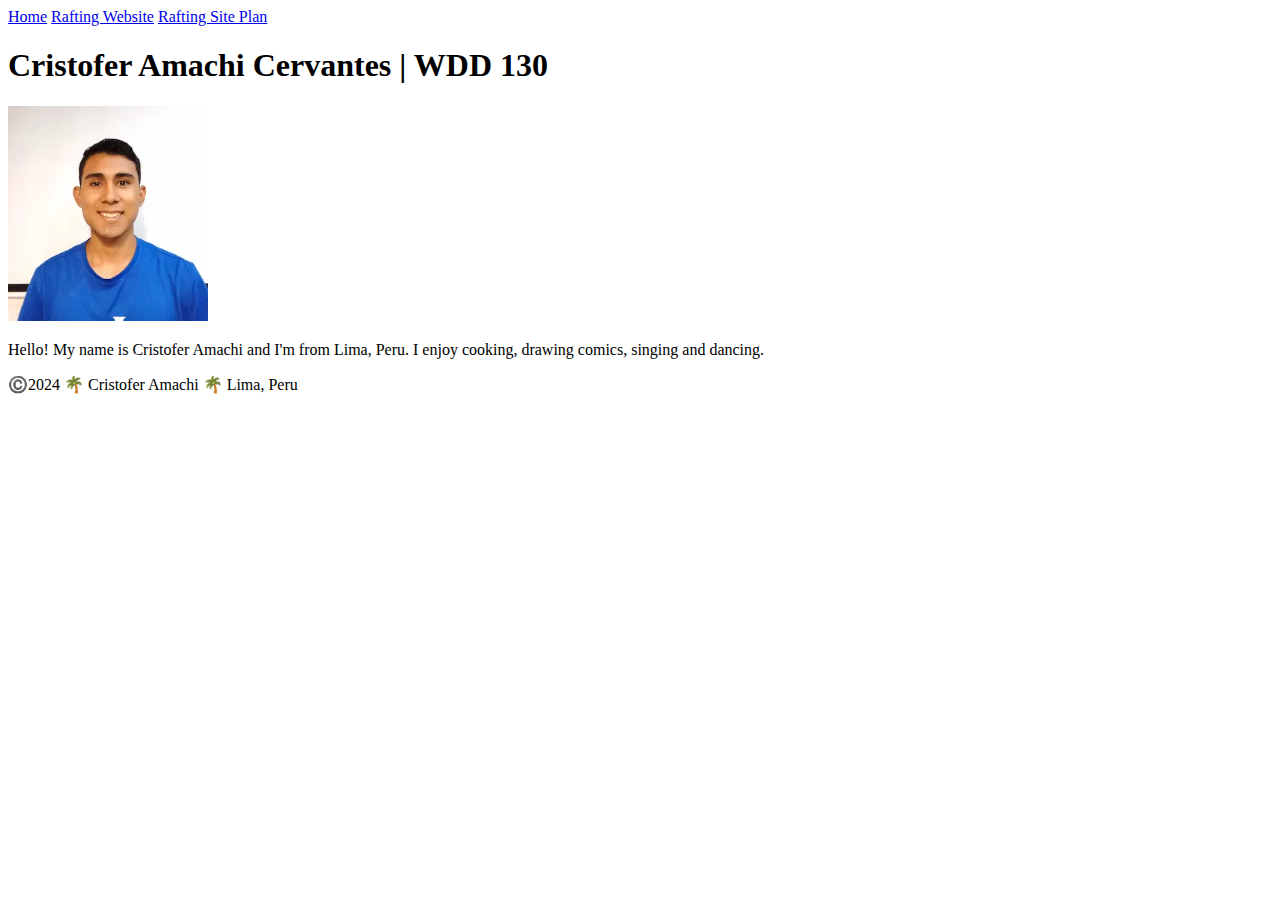
==== index.html @ 7fa09099 "first commit" ====
<!DOCTYPE html>
<html lang="en-US">
    <head>
        <meta charset="utf-8">
        <meta name="viewport" content="width=device-width, initial-scale=1.0">
        <title>Cristofer Amachi | WDD 130</title>
    </head>
    <body>
        <header>
            <nav>
                <a href="#">Home</a>
                <a href="wrr/">Rafting Website</a>
                <a href="wrr/site-plan-rafting.html">Rafting Site Plan</a>
            </nav>
        </header>
        <main>
            <h1>Cristofer Amachi Cervantes | WDD 130</h1>
            <img src="images/profile.webp" alt="Cristofer Amachi" width="200">
            <p>Hello! My name is Cristofer Amachi and I'm from Lima, Peru. I enjoy cooking, drawing comics, singing and dancing.</p>
        </main>
        <footer>
            <p>©️2024 🌴 Cristofer Amachi 🌴 Lima, Peru</p>
        </footer>
    </body>
</html>
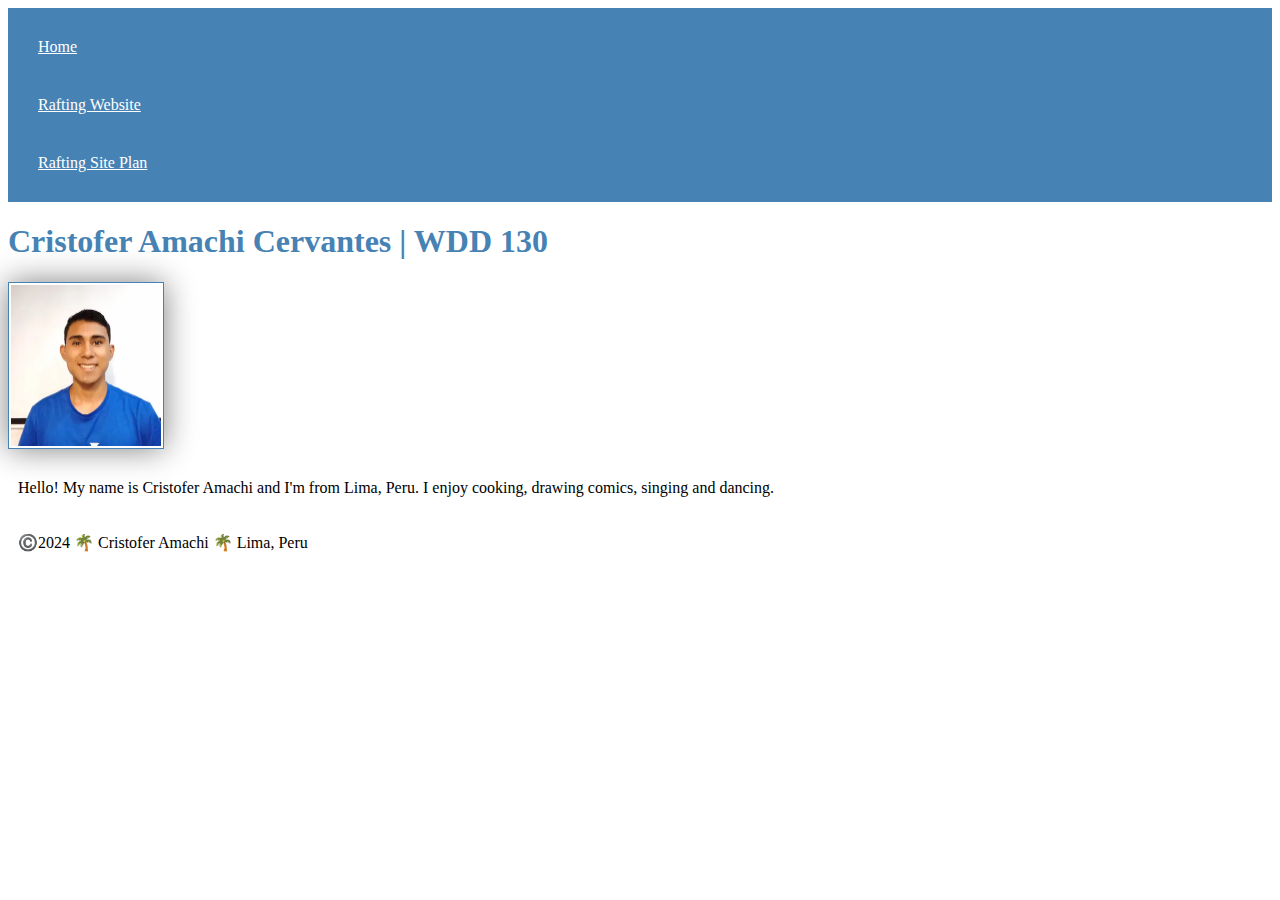
==== commit 9f39ec55: "styles added" ====
--- a/index.html
+++ b/index.html
@@ -4,6 +4,7 @@
         <meta charset="utf-8">
         <meta name="viewport" content="width=device-width, initial-scale=1.0">
         <title>Cristofer Amachi | WDD 130</title>
+        <link rel="stylesheet" href="styles/styles.css">
     </head>
     <body>
         <header>
--- a/styles/styles.css
+++ b/styles/styles.css
@@ -0,0 +1,27 @@
+nav {
+    background-color: steelblue;
+    padding: 10px;
+}
+
+nav a {
+    color: white;
+    display: block;
+    padding: 20px;
+}
+
+h1 {
+    color: steelblue;
+}
+
+img {
+    width: 150px;
+    height: auto;
+    border: 1px solid steelblue;
+    padding: 2px;
+    box-shadow: 0 0 30px gray;
+
+}
+
+p {
+    padding: 10px;
+}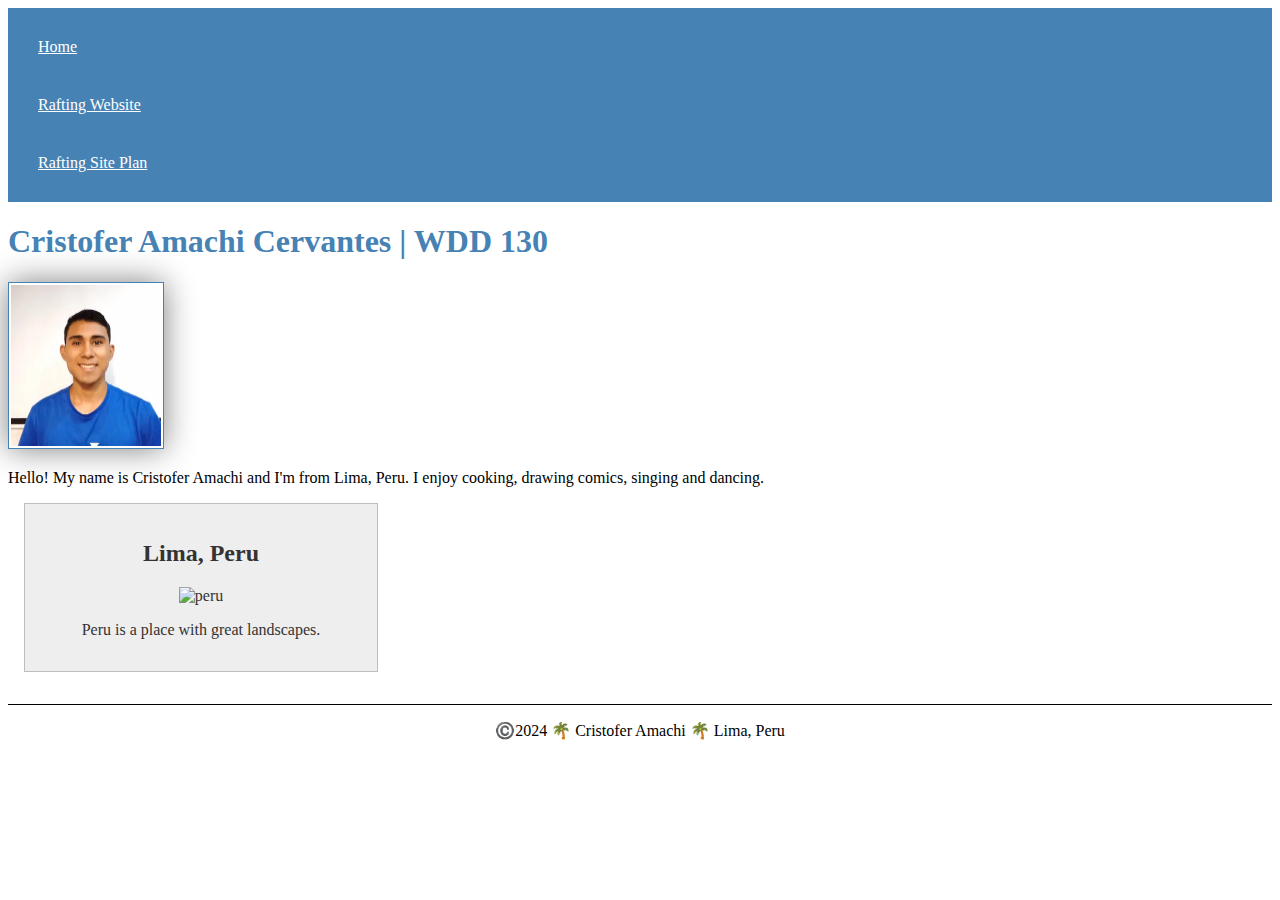
==== commit 04ee3697: "aside element and style added" ====
--- a/index.html
+++ b/index.html
@@ -4,6 +4,8 @@
         <meta charset="utf-8">
         <meta name="viewport" content="width=device-width, initial-scale=1.0">
         <title>Cristofer Amachi | WDD 130</title>
+        <meta name="description" content="Cristofer Amachi, WDD130, showing my progress developing my own web site">
+        <meta name="author" content="Cristofer Amachi">
         <link rel="stylesheet" href="styles/styles.css">
     </head>
     <body>
@@ -19,6 +21,11 @@
             <img src="images/profile.webp" alt="Cristofer Amachi" width="200">
             <p>Hello! My name is Cristofer Amachi and I'm from Lima, Peru. I enjoy cooking, drawing comics, singing and dancing.</p>
         </main>
+        <aside>
+            <h2>Lima, Peru</h2>
+            <img src="https://upload.wikimedia.org/wikipedia/commons/thumb/c/cf/Flag_of_Peru.svg/255px-Flag_of_Peru.svg.png" alt="peru">
+            <p>Peru is a place with great landscapes.</p>
+        </aside>
         <footer>
             <p>©️2024 🌴 Cristofer Amachi 🌴 Lima, Peru</p>
         </footer>
--- a/styles/styles.css
+++ b/styles/styles.css
@@ -1,3 +1,17 @@
+@font-face {
+    font-family: 'rock_saltregular';
+    src: url('rocksalt-webfont.woff2') format('woff2'),
+         url('rocksalt-webfont.woff') format('woff');
+    font-weight: normal;
+    font-style: normal;
+}
+
+h1 {
+    font-family: 'Rock Salt', 'Bradley Hand', cursive;
+}
+
+
+
 nav {
     background-color: steelblue;
     padding: 10px;
@@ -13,7 +27,7 @@
     color: steelblue;
 }
 
-img {
+main img {
     width: 150px;
     height: auto;
     border: 1px solid steelblue;
@@ -23,5 +37,26 @@
 }
 
 p {
-    padding: 10px;
+    padding: 0;
+}
+
+aside {
+    width: 20rem;
+    margin: 1rem;
+    border: 1px solid rgba(0, 0, 0, .2);
+    padding: 1rem;
+    background-color: #eee;
+    color: #333;
+    text-align: center;
+}
+
+aside img {
+    width: 200px;
+    height: auto;
+}
+
+footer {
+    margin-top: 2rem;
+    border-top: 1px solid black;
+    text-align: center;
 }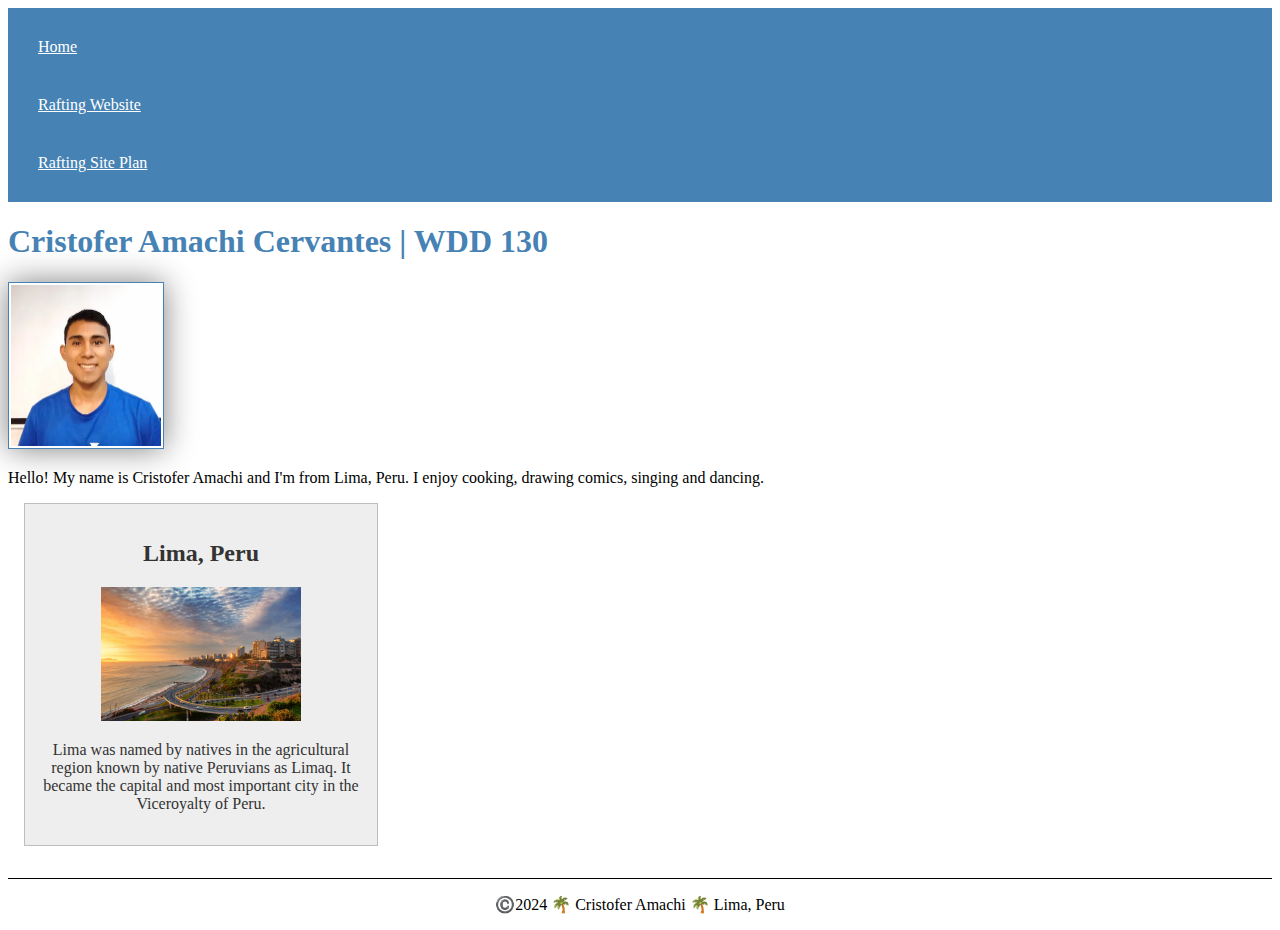
==== commit 86dcdcd8: "image changed" ====
--- a/index.html
+++ b/index.html
@@ -23,8 +23,8 @@
         </main>
         <aside>
             <h2>Lima, Peru</h2>
-            <img src="https://upload.wikimedia.org/wikipedia/commons/thumb/c/cf/Flag_of_Peru.svg/255px-Flag_of_Peru.svg.png" alt="peru">
-            <p>Peru is a place with great landscapes.</p>
+            <img src="images/lima_peru.jpg" alt="peru">
+            <p>Lima was named by natives in the agricultural region known by native Peruvians as Limaq. It became the capital and most important city in the Viceroyalty of Peru.</p>
         </aside>
         <footer>
             <p>©️2024 🌴 Cristofer Amachi 🌴 Lima, Peru</p>
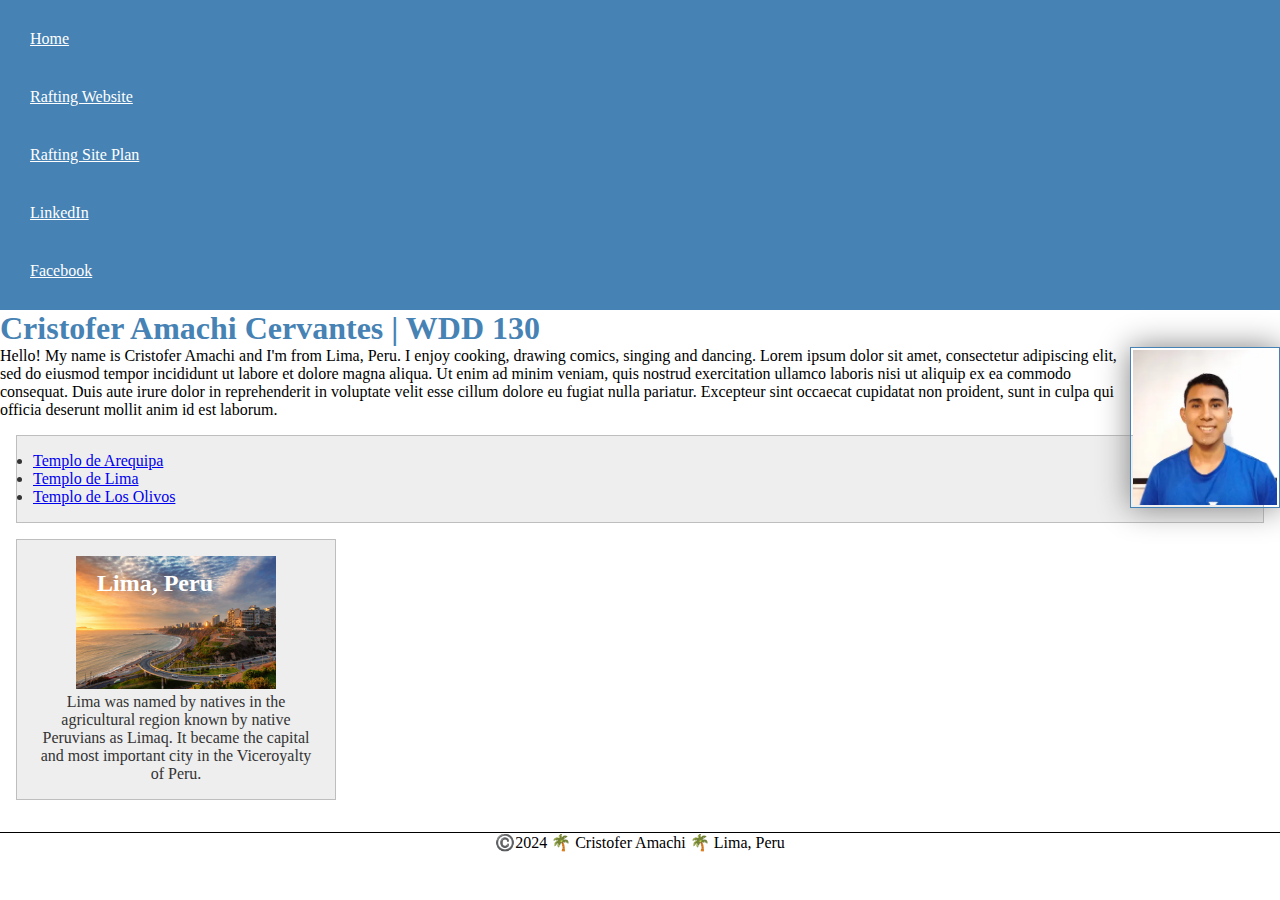
==== commit f27b2e2b: "classes added" ====
--- a/index.html
+++ b/index.html
@@ -14,14 +14,21 @@
                 <a href="#">Home</a>
                 <a href="wrr/">Rafting Website</a>
                 <a href="wrr/site-plan-rafting.html">Rafting Site Plan</a>
+                <a href="https://www.linkedin.com/in/cristoferamachi/">LinkedIn</a>
+                <a href="https://facebook.com">Facebook</a>
             </nav>
         </header>
         <main>
             <h1>Cristofer Amachi Cervantes | WDD 130</h1>
             <img src="images/profile.webp" alt="Cristofer Amachi" width="200">
-            <p>Hello! My name is Cristofer Amachi and I'm from Lima, Peru. I enjoy cooking, drawing comics, singing and dancing.</p>
+            <p>Hello! My name is Cristofer Amachi and I'm from Lima, Peru. I enjoy cooking, drawing comics, singing and dancing. Lorem ipsum dolor sit amet, consectetur adipiscing elit, sed do eiusmod tempor incididunt ut labore et dolore magna aliqua. Ut enim ad minim veniam, quis nostrud exercitation ullamco laboris nisi ut aliquip ex ea commodo consequat. Duis aute irure dolor in reprehenderit in voluptate velit esse cillum dolore eu fugiat nulla pariatur. Excepteur sint occaecat cupidatat non proident, sunt in culpa qui officia deserunt mollit anim id est laborum.</p>
+            <ul class="box">
+                <li><a href="https://www.churchofjesuschrist.org/temples/details/arequipa-peru-temple?lang=spa" target="_blank">Templo de Arequipa</a></li>
+                <li><a href="https://www.churchofjesuschrist.org/temples/details/lima-peru-temple?lang=spa" target="_blank">Templo de Lima</a></li>
+                <li><a href="https://www.churchofjesuschrist.org/temples/details/lima-peru-los-olivos-temple?lang=spa" target="_blank">Templo de Los Olivos</a></li>
+            </ul>
         </main>
-        <aside>
+        <aside class="box">
             <h2>Lima, Peru</h2>
             <img src="images/lima_peru.jpg" alt="peru">
             <p>Lima was named by natives in the agricultural region known by native Peruvians as Limaq. It became the capital and most important city in the Viceroyalty of Peru.</p>
@@ -30,4 +37,5 @@
             <p>©️2024 🌴 Cristofer Amachi 🌴 Lima, Peru</p>
         </footer>
     </body>
+    <!-- 22 Jan 2024 -->
 </html>
--- a/styles/styles.css
+++ b/styles/styles.css
@@ -1,3 +1,9 @@
+* {
+    margin: 0;
+    padding: 0;
+    box-sizing: border-box;
+}
+
 @font-face {
     font-family: 'rock_saltregular';
     src: url('rocksalt-webfont.woff2') format('woff2'),
@@ -33,7 +39,7 @@
     border: 1px solid steelblue;
     padding: 2px;
     box-shadow: 0 0 30px gray;
-
+    float: right;
 }
 
 p {
@@ -42,12 +48,8 @@
 
 aside {
     width: 20rem;
-    margin: 1rem;
-    border: 1px solid rgba(0, 0, 0, .2);
-    padding: 1rem;
-    background-color: #eee;
-    color: #333;
     text-align: center;
+    position: relative;
 }
 
 aside img {
@@ -55,8 +57,25 @@
     height: auto;
 }
 
+aside h2 {
+    position: absolute;
+    top: 30px;
+    left: 80px;
+    color: white;
+}
+
 footer {
     margin-top: 2rem;
     border-top: 1px solid black;
     text-align: center;
+}
+
+/* Class Selectors */
+
+.box {
+    margin: 1rem;
+    border: 1px solid rgba(0, 0, 0, .2);
+    padding: 1rem;
+    background-color: #eee;
+    color: #333;
 }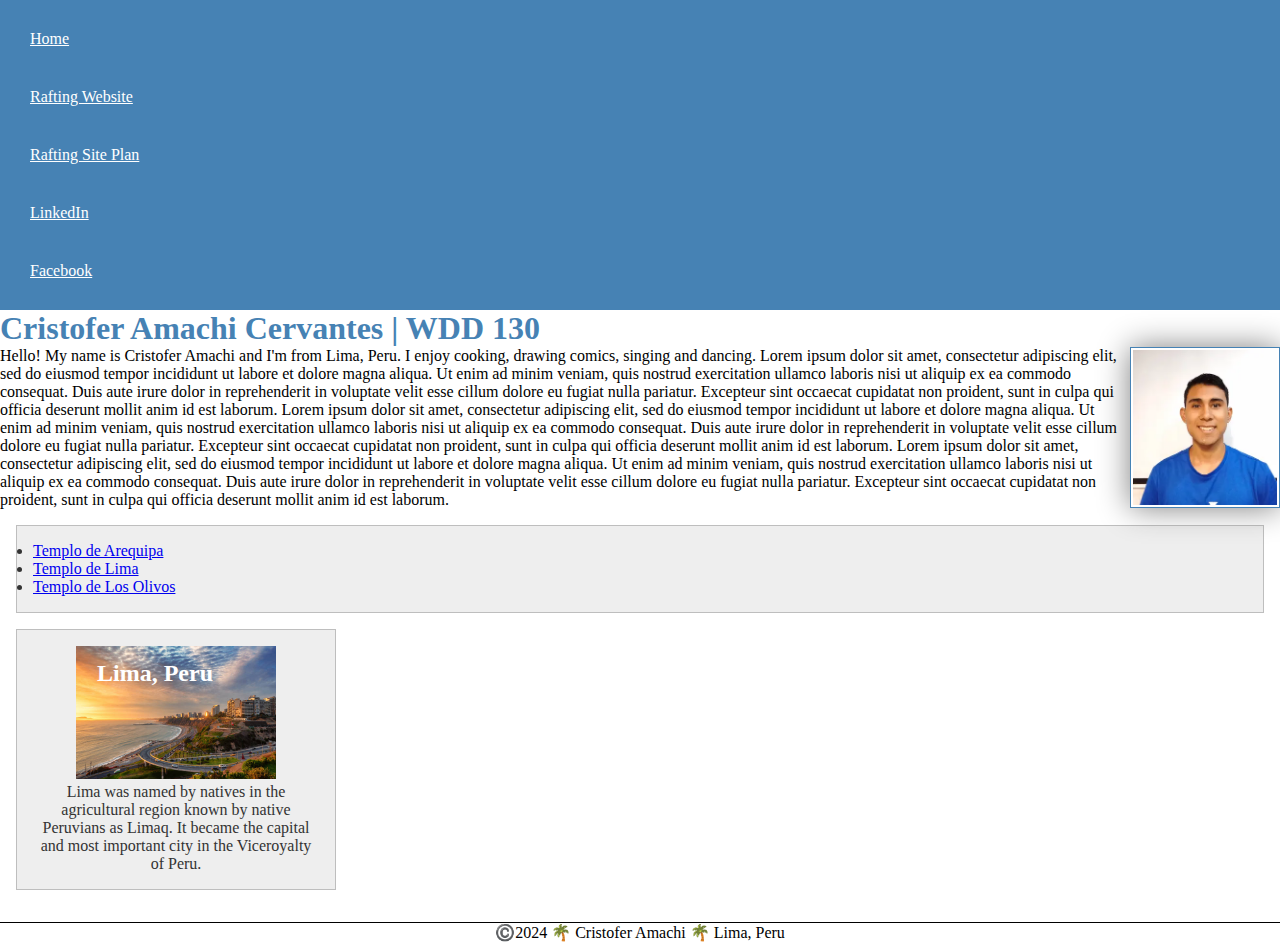
==== commit 1905ef00: "more description added" ====
--- a/index.html
+++ b/index.html
@@ -21,7 +21,7 @@
         <main>
             <h1>Cristofer Amachi Cervantes | WDD 130</h1>
             <img src="images/profile.webp" alt="Cristofer Amachi" width="200">
-            <p>Hello! My name is Cristofer Amachi and I'm from Lima, Peru. I enjoy cooking, drawing comics, singing and dancing. Lorem ipsum dolor sit amet, consectetur adipiscing elit, sed do eiusmod tempor incididunt ut labore et dolore magna aliqua. Ut enim ad minim veniam, quis nostrud exercitation ullamco laboris nisi ut aliquip ex ea commodo consequat. Duis aute irure dolor in reprehenderit in voluptate velit esse cillum dolore eu fugiat nulla pariatur. Excepteur sint occaecat cupidatat non proident, sunt in culpa qui officia deserunt mollit anim id est laborum.</p>
+            <p>Hello! My name is Cristofer Amachi and I'm from Lima, Peru. I enjoy cooking, drawing comics, singing and dancing. Lorem ipsum dolor sit amet, consectetur adipiscing elit, sed do eiusmod tempor incididunt ut labore et dolore magna aliqua. Ut enim ad minim veniam, quis nostrud exercitation ullamco laboris nisi ut aliquip ex ea commodo consequat. Duis aute irure dolor in reprehenderit in voluptate velit esse cillum dolore eu fugiat nulla pariatur. Excepteur sint occaecat cupidatat non proident, sunt in culpa qui officia deserunt mollit anim id est laborum.  Lorem ipsum dolor sit amet, consectetur adipiscing elit, sed do eiusmod tempor incididunt ut labore et dolore magna aliqua. Ut enim ad minim veniam, quis nostrud exercitation ullamco laboris nisi ut aliquip ex ea commodo consequat. Duis aute irure dolor in reprehenderit in voluptate velit esse cillum dolore eu fugiat nulla pariatur. Excepteur sint occaecat cupidatat non proident, sunt in culpa qui officia deserunt mollit anim id est laborum.  Lorem ipsum dolor sit amet, consectetur adipiscing elit, sed do eiusmod tempor incididunt ut labore et dolore magna aliqua. Ut enim ad minim veniam, quis nostrud exercitation ullamco laboris nisi ut aliquip ex ea commodo consequat. Duis aute irure dolor in reprehenderit in voluptate velit esse cillum dolore eu fugiat nulla pariatur. Excepteur sint occaecat cupidatat non proident, sunt in culpa qui officia deserunt mollit anim id est laborum.</p>
             <ul class="box">
                 <li><a href="https://www.churchofjesuschrist.org/temples/details/arequipa-peru-temple?lang=spa" target="_blank">Templo de Arequipa</a></li>
                 <li><a href="https://www.churchofjesuschrist.org/temples/details/lima-peru-temple?lang=spa" target="_blank">Templo de Lima</a></li>
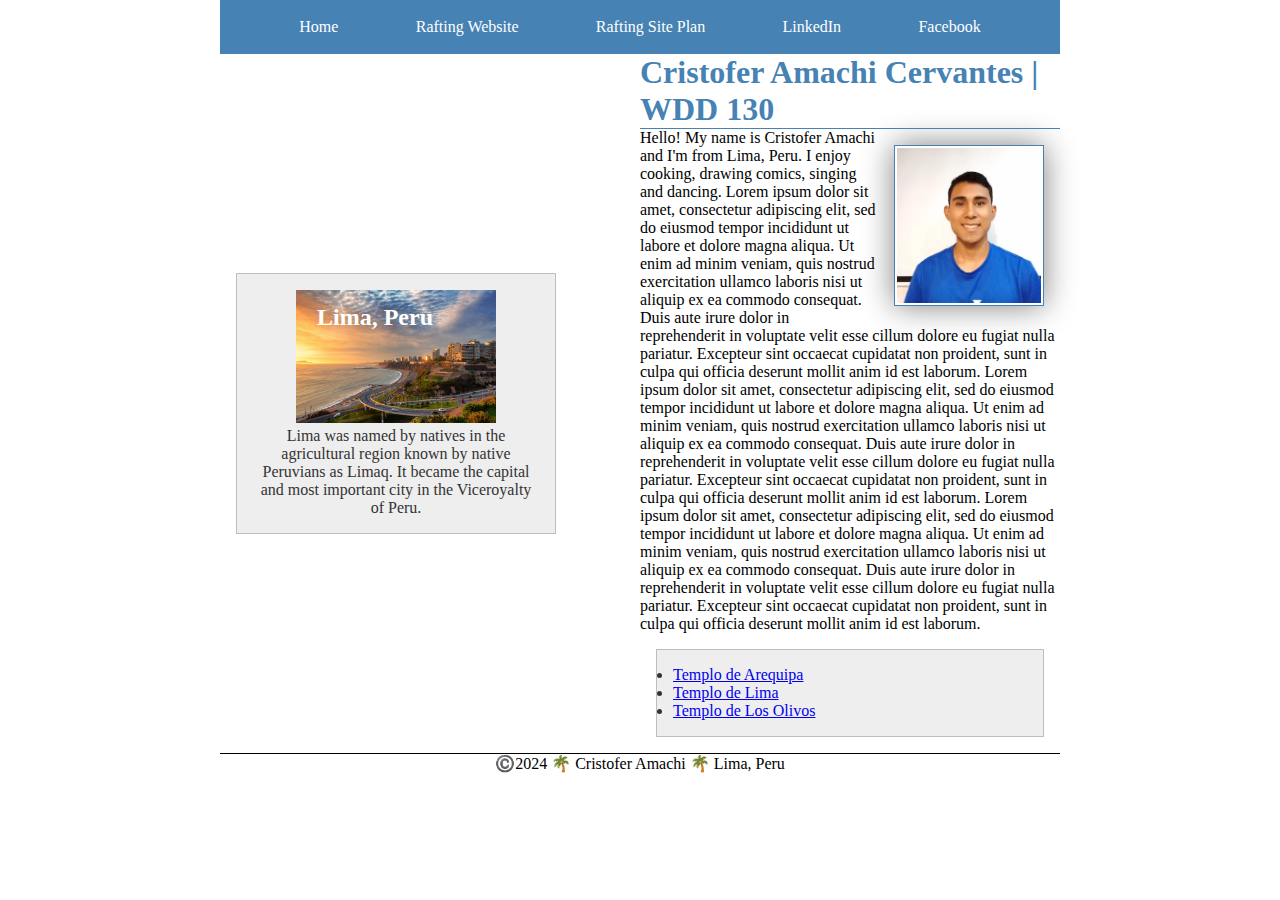
==== commit 1d1126a3: "flex and grid added" ====
--- a/index.html
+++ b/index.html
@@ -18,21 +18,23 @@
                 <a href="https://facebook.com">Facebook</a>
             </nav>
         </header>
-        <main>
-            <h1>Cristofer Amachi Cervantes | WDD 130</h1>
-            <img src="images/profile.webp" alt="Cristofer Amachi" width="200">
-            <p>Hello! My name is Cristofer Amachi and I'm from Lima, Peru. I enjoy cooking, drawing comics, singing and dancing. Lorem ipsum dolor sit amet, consectetur adipiscing elit, sed do eiusmod tempor incididunt ut labore et dolore magna aliqua. Ut enim ad minim veniam, quis nostrud exercitation ullamco laboris nisi ut aliquip ex ea commodo consequat. Duis aute irure dolor in reprehenderit in voluptate velit esse cillum dolore eu fugiat nulla pariatur. Excepteur sint occaecat cupidatat non proident, sunt in culpa qui officia deserunt mollit anim id est laborum.  Lorem ipsum dolor sit amet, consectetur adipiscing elit, sed do eiusmod tempor incididunt ut labore et dolore magna aliqua. Ut enim ad minim veniam, quis nostrud exercitation ullamco laboris nisi ut aliquip ex ea commodo consequat. Duis aute irure dolor in reprehenderit in voluptate velit esse cillum dolore eu fugiat nulla pariatur. Excepteur sint occaecat cupidatat non proident, sunt in culpa qui officia deserunt mollit anim id est laborum.  Lorem ipsum dolor sit amet, consectetur adipiscing elit, sed do eiusmod tempor incididunt ut labore et dolore magna aliqua. Ut enim ad minim veniam, quis nostrud exercitation ullamco laboris nisi ut aliquip ex ea commodo consequat. Duis aute irure dolor in reprehenderit in voluptate velit esse cillum dolore eu fugiat nulla pariatur. Excepteur sint occaecat cupidatat non proident, sunt in culpa qui officia deserunt mollit anim id est laborum.</p>
-            <ul class="box">
-                <li><a href="https://www.churchofjesuschrist.org/temples/details/arequipa-peru-temple?lang=spa" target="_blank">Templo de Arequipa</a></li>
-                <li><a href="https://www.churchofjesuschrist.org/temples/details/lima-peru-temple?lang=spa" target="_blank">Templo de Lima</a></li>
-                <li><a href="https://www.churchofjesuschrist.org/temples/details/lima-peru-los-olivos-temple?lang=spa" target="_blank">Templo de Los Olivos</a></li>
-            </ul>
-        </main>
-        <aside class="box">
-            <h2>Lima, Peru</h2>
-            <img src="images/lima_peru.jpg" alt="peru">
-            <p>Lima was named by natives in the agricultural region known by native Peruvians as Limaq. It became the capital and most important city in the Viceroyalty of Peru.</p>
-        </aside>
+        <div class="grid">
+            <main>
+                <h1>Cristofer Amachi Cervantes | WDD 130</h1>
+                <img src="images/profile.webp" alt="Cristofer Amachi" width="200">
+                <p>Hello! My name is Cristofer Amachi and I'm from Lima, Peru. I enjoy cooking, drawing comics, singing and dancing. Lorem ipsum dolor sit amet, consectetur adipiscing elit, sed do eiusmod tempor incididunt ut labore et dolore magna aliqua. Ut enim ad minim veniam, quis nostrud exercitation ullamco laboris nisi ut aliquip ex ea commodo consequat. Duis aute irure dolor in reprehenderit in voluptate velit esse cillum dolore eu fugiat nulla pariatur. Excepteur sint occaecat cupidatat non proident, sunt in culpa qui officia deserunt mollit anim id est laborum.  Lorem ipsum dolor sit amet, consectetur adipiscing elit, sed do eiusmod tempor incididunt ut labore et dolore magna aliqua. Ut enim ad minim veniam, quis nostrud exercitation ullamco laboris nisi ut aliquip ex ea commodo consequat. Duis aute irure dolor in reprehenderit in voluptate velit esse cillum dolore eu fugiat nulla pariatur. Excepteur sint occaecat cupidatat non proident, sunt in culpa qui officia deserunt mollit anim id est laborum.  Lorem ipsum dolor sit amet, consectetur adipiscing elit, sed do eiusmod tempor incididunt ut labore et dolore magna aliqua. Ut enim ad minim veniam, quis nostrud exercitation ullamco laboris nisi ut aliquip ex ea commodo consequat. Duis aute irure dolor in reprehenderit in voluptate velit esse cillum dolore eu fugiat nulla pariatur. Excepteur sint occaecat cupidatat non proident, sunt in culpa qui officia deserunt mollit anim id est laborum.</p>
+                <ul class="box">
+                    <li><a href="https://www.churchofjesuschrist.org/temples/details/arequipa-peru-temple?lang=spa" target="_blank">Templo de Arequipa</a></li>
+                    <li><a href="https://www.churchofjesuschrist.org/temples/details/lima-peru-temple?lang=spa" target="_blank">Templo de Lima</a></li>
+                    <li><a href="https://www.churchofjesuschrist.org/temples/details/lima-peru-los-olivos-temple?lang=spa" target="_blank">Templo de Los Olivos</a></li>
+                </ul>
+            </main>
+            <aside class="box">
+                <h2>Lima, Peru</h2>
+                <img src="images/lima_peru.jpg" alt="peru">
+                <p>Lima was named by natives in the agricultural region known by native Peruvians as Limaq. It became the capital and most important city in the Viceroyalty of Peru.</p>
+            </aside>
+        </div> 
         <footer>
             <p>©️2024 🌴 Cristofer Amachi 🌴 Lima, Peru</p>
         </footer>
--- a/styles/styles.css
+++ b/styles/styles.css
@@ -21,16 +21,23 @@
 nav {
     background-color: steelblue;
     padding: 10px;
+
+    display: flex;
+    justify-content: space-evenly;
+    align-items: center;
 }
 
 nav a {
     color: white;
     display: block;
     padding: 20px;
+    padding: 0.5rem;
+    text-decoration: none;
 }
 
 h1 {
     color: steelblue;
+    border-bottom: 1px steelblue solid;
 }
 
 main img {
@@ -40,6 +47,7 @@
     padding: 2px;
     box-shadow: 0 0 30px gray;
     float: right;
+    margin: 1em;
 }
 
 p {
@@ -70,6 +78,11 @@
     text-align: center;
 }
 
+header, .grid, footer  {
+    max-width: 840px;
+    margin: 0 auto;
+}
+
 /* Class Selectors */
 
 .box {
@@ -78,4 +91,20 @@
     padding: 1rem;
     background-color: #eee;
     color: #333;
+}
+
+.grid {
+    display: grid;
+    grid-template-columns: 1fr 1fr;
+    align-items: center;
+}
+
+main {
+    grid-column: 2/3;
+}
+
+aside {
+    grid-column: 1/2;
+    grid-row: 1/2;
+    position: relative;
 }